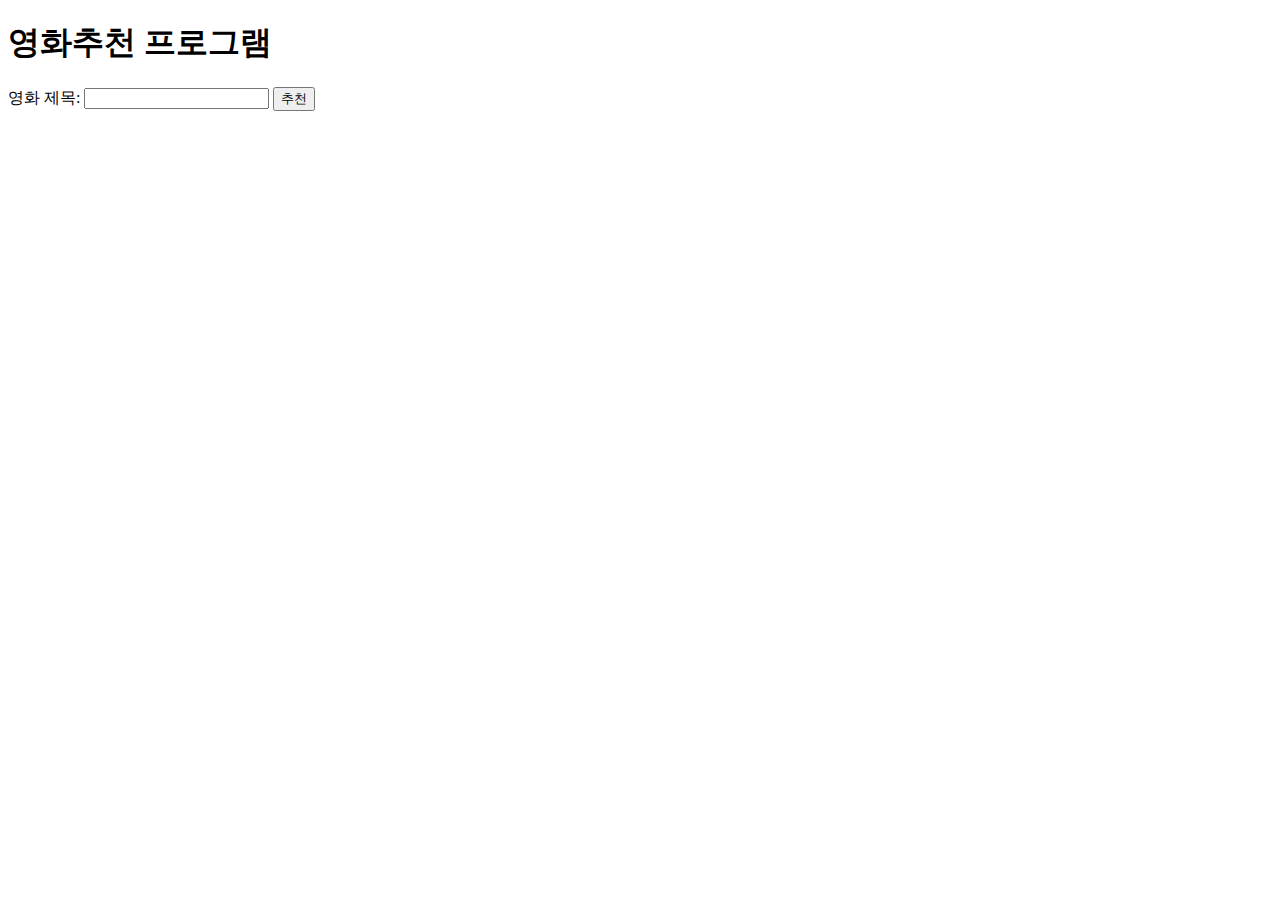
==== template/index.html @ e78e5b9f "first commit" ====
<!DOCTYPE html>
<html lang="ko">
<head>
    <meta charset="UTF-8">
    <meta name="viewport" content="width=device-width, initial-scale=1.0">
    <title>영화추천 프로그램</title>
    <link rel="stylesheet" href="{{ url_for('static', filename='css/style.css') }}">
</head>
<body>
    <h1>영화추천 프로그램</h1>
    <form action="/recommend" method="post">
        <label for="movie_title">영화 제목:</label>
        <input type="text" name="movie_title" id="movie_title">
        <input type="submit" value="추천">
    </form> 
</body>
</html>
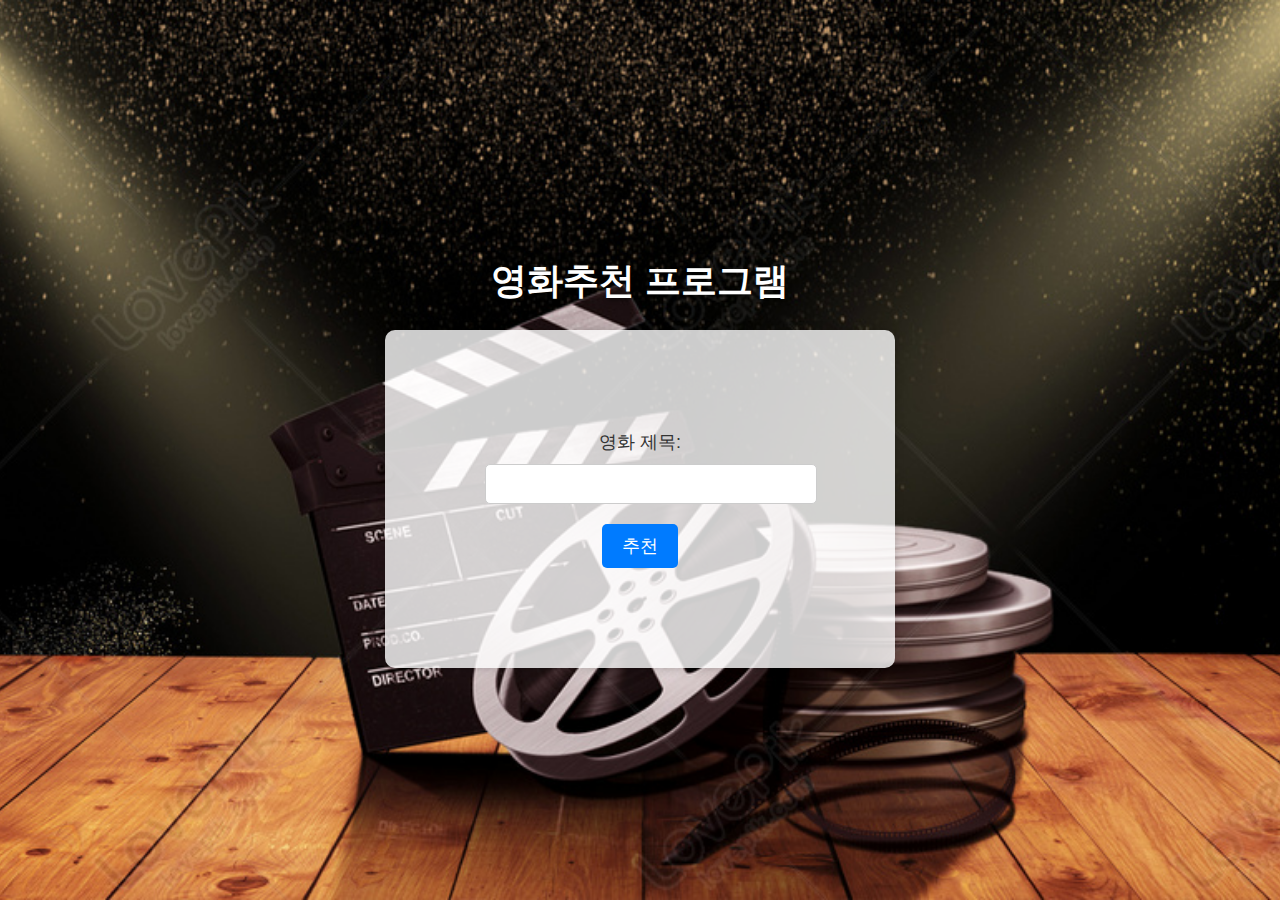
==== commit 5a96edc8: "로컬 경로 추가" ====
--- a/template/index.html
+++ b/template/index.html
@@ -5,6 +5,7 @@
     <meta name="viewport" content="width=device-width, initial-scale=1.0">
     <title>영화추천 프로그램</title>
     <link rel="stylesheet" href="{{ url_for('static', filename='css/style.css') }}">
+    <link rel="stylesheet" href="/static/css/style.css">
 </head>
 <body>
     <h1>영화추천 프로그램</h1>
--- a/static/css/style.css
+++ b/static/css/style.css
@@ -0,0 +1,67 @@
+body {
+    background-image: url('/static/images/background.jpeg');
+    background-size: cover;
+    background-position: center;
+    background-repeat: no-repeat;
+    background-attachment: fixed;
+    margin: auto;
+    padding: 0;
+    text-align: center;
+    font-family: Arial, sans-serif;
+}
+
+html, body {
+    height: 100%;
+    display: flex;
+    justify-content: center;
+    align-items: center;
+    flex-direction: column;
+}
+
+
+h1 {
+    font-size: 36px;
+    color: #fff;
+    text-shadow: 2px 2px 4px rgba(0, 0, 0, 0.5);
+    text-align: center;
+}
+
+
+form {
+    background-color: rgba(255, 255, 255, 0.8);
+    padding: 100px;
+    border-radius: 10px;
+    box-shadow: 0 0 10px rgba(0, 0, 0, 0.2);
+}
+
+label {
+    font-size: 18px;
+    color: #333;
+    display: block;
+    margin-bottom: 10px;
+}
+
+input[type="text"] {
+    width: 100%;
+    padding: 10px;
+    margin-bottom: 20px;
+    border: 1px solid #ccc;
+    border-radius: 5px;
+    font-size: 16px;
+}
+
+input[type="submit"] {
+    background-color: #007BFF;
+    color: #fff;
+    padding: 10px 20px;
+    border: none;
+    border-radius: 5px;
+    font-size: 18px;
+    cursor: pointer;
+    margin: auto;
+}
+
+/* Submit 버튼에 호버 효과 추가 */
+input[type="submit"]:hover {
+    background-color: #0056b3;
+}
